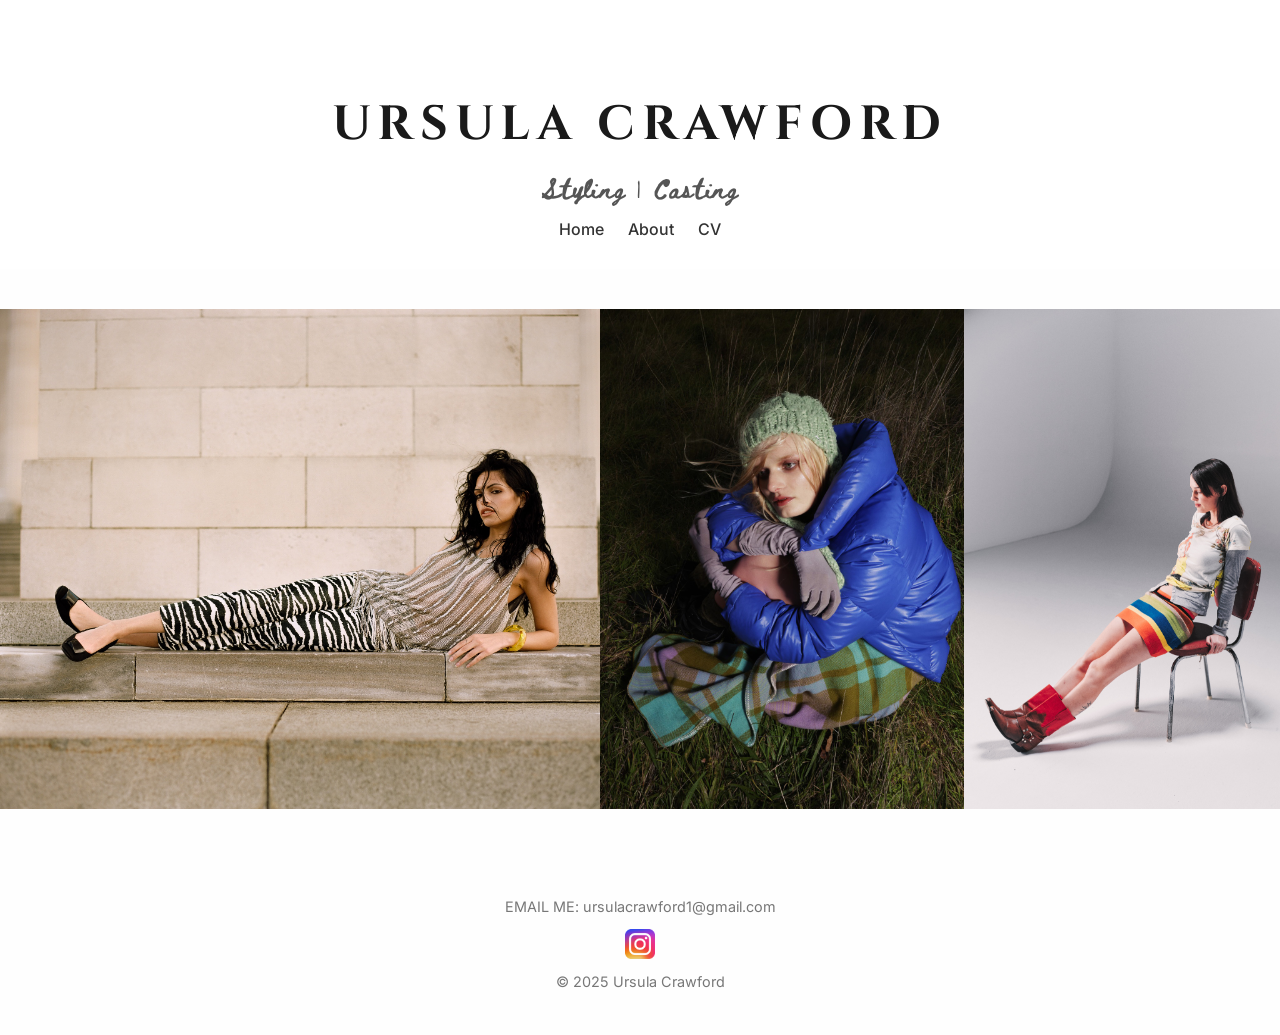
==== index.html @ 493cf3ad "Update index.html" ====
<!DOCTYPE html>
<html lang="en">

<head>
  <meta charset="UTF-8" />
  <meta name="viewport" content="width=device-width, initial-scale=1.0" />
  <title>Ursula Crawford | Home</title>
  <link rel="icon" href="faviconuc.png" type="image/png">
  <!-- Google Fonts: Cinzel, Inter, Beth Ellen -->
  <link href="https://fonts.googleapis.com/css2?family=Cinzel:wght@400;700&family=Inter:wght@300;500&display=swap" rel="stylesheet">
  <link href="https://fonts.googleapis.com/css2?family=Beth+Ellen&display=swap" rel="stylesheet">
  <style>
    /* Reset link styles globally */
    a {
      text-decoration: none;
      color: inherit;
    }

    body {
      margin: 0;
      font-family: 'Inter', sans-serif;
      background-color: #fefefe;
      color: #1a1a1a;
    }

    header {
      background-color: #fff;
      padding: 60px 20px 30px;
      text-align: center;
    }

     header h1 {
      font-family: 'Cinzel', serif;
      font-weight: 700;
      font-size: 3rem;
      margin-bottom: 10px;
      letter-spacing: 0.15em;
    }
      .subheading {
      font-family: 'Beth Ellen', cursive;
      font-size: 1.2rem;
      letter-spacing: 0.1em;
      margin: 0;
      color: #555;
    }


    nav {
      text-align: center;
      margin-top: 10px;
    }

    nav a {
      margin: 0 10px;
      font-weight: 500;
      color: #333;
      /* text-decoration reset by global rule */
    }

    nav a:hover {
      text-decoration: underline;
    }

    .scroll-gallery {
      overflow: hidden;
      white-space: nowrap;
      box-sizing: border-box;
      position: relative;
      padding: 40px 0;
    }


    .scroll-gallery .scroll-track {
      display: inline-block;
      animation: scroll 30s linear infinite;
    }
    
    .scroll-track:hover {
    animation-play-state: paused;
    }

    .scroll-gallery img {
  height: 500px;
  width: auto;
  margin-right: -40px;
  object-fit: cover;
  border-radius: 0;
}

    @keyframes scroll {
      0% { transform: translateX(0); }
      100% { transform: translateX(-50%); }
    }

    /* Social icon sizing */
    .social-icon {
      width: 30px;
      height: auto;
      vertical-align: middle;
    }

    footer {
      text-align: center;
      padding: 30px 20px;
      font-size: 0.9rem;
      color: #777;
    }
  </style>
</head>

<body>
  <header>
    <h1>URSULA CRAWFORD</h1>
    <h2 class="subheading">Styling | Casting</h2>
    <nav>
      <a href="index.html">Home</a>
      <a href="about.html">About</a>
      <a href="cv.html">CV</a>
    </nav>
  </header>

  <section class="scroll-gallery">
    <div class="scroll-track">
      <img src="hineweb.jpg" alt="Portfolio Image 1">
      <img src="kataweb.jpeg" alt="Portfolio Image 2">
      <img src="naywebjpg.jpg" alt="Portfolio Image 3">
      <img src="heidiweb.jpg" alt="Portfolio Image 4">
      <img src="hineweb2.jpeg" alt="Portfolio Image 5">
      <img src="elliotweb.jpg" alt="Portfolio Image 6">
      <img src="timoweb.jpg" alt="Portfolio Image 7">
      <img src="nayweb2.jpg" alt="Portfolio Image 8">
      <img src="elliotweb2.jpg" alt="Portfolio Image 9">
      <img src="timoweb2.jpg" alt="Portfolio Image 10">
      <!-- repeat images to ensure continuous scroll -->
      <img src="hineweb.jpg" alt="Portfolio Image 1">
      <img src="kataweb.jpeg" alt="Portfolio Image 2">
      <img src="naywebjpg.jpg" alt="Portfolio Image 3">
      <img src="heidiweb.jpg" alt="Portfolio Image 4">
      <img src="hineweb2.jpeg" alt="Portfolio Image 5">
      <img src="elliotweb.jpg" alt="Portfolio Image 6">
      <img src="timoweb.jpg" alt="Portfolio Image 7">
       <img src="nayweb2.jpg" alt="Portfolio Image 8">
      <img src="elliotweb2.jpg" alt="Portfolio Image 9">
      <img src="timoweb2.jpg" alt="Portfolio Image 10">
    </div>
  </section>

  <footer>
    <p>EMAIL ME: <a href="mailto:ursulacrawford1@gmail.com">ursulacrawford1@gmail.com</a></p>
    <p>
      <a href="https://www.instagram.com/ursula0040" target="_blank">
        <img src="instagram.png" alt="Instagram" class="social-icon">
      </a>
    </p>
    <p>&copy; 2025 Ursula Crawford</p>
  </footer>
</body>

</html>
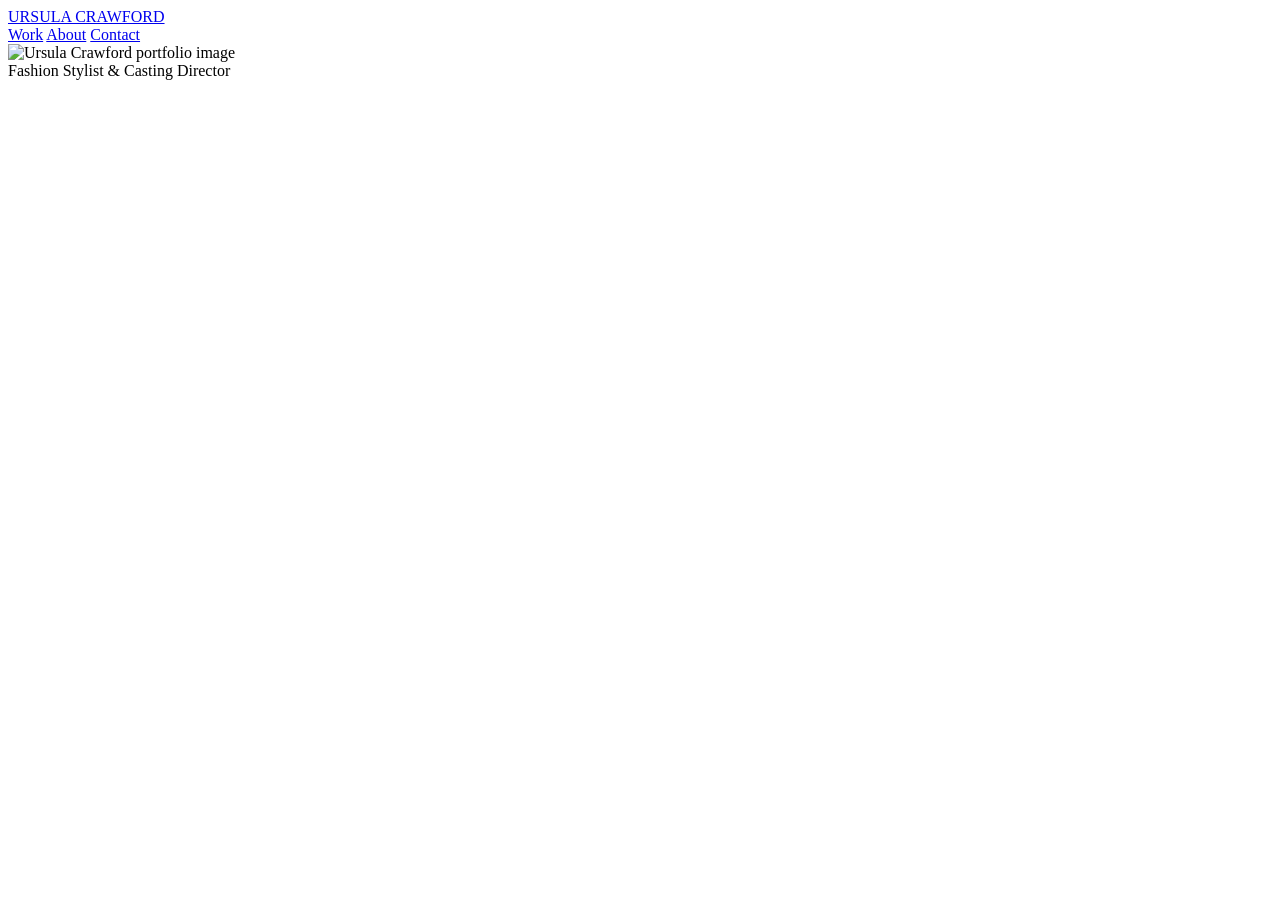
==== commit 11b63c65: "Update index.html" ====
--- a/index.html
+++ b/index.html
@@ -2,158 +2,70 @@
 <html lang="en">
 
 <head>
-  <meta charset="UTF-8" />
-  <meta name="viewport" content="width=device-width, initial-scale=1.0" />
-  <title>Ursula Crawford | Home</title>
-  <link rel="icon" href="faviconuc.png" type="image/png">
-  <!-- Google Fonts: Cinzel, Inter, Beth Ellen -->
-  <link href="https://fonts.googleapis.com/css2?family=Cinzel:wght@400;700&family=Inter:wght@300;500&display=swap" rel="stylesheet">
-  <link href="https://fonts.googleapis.com/css2?family=Beth+Ellen&display=swap" rel="stylesheet">
-  <style>
-    /* Reset link styles globally */
-    a {
-      text-decoration: none;
-      color: inherit;
-    }
 
-    body {
-      margin: 0;
-      font-family: 'Inter', sans-serif;
-      background-color: #fefefe;
-      color: #1a1a1a;
-    }
+<meta charset="UTF-8">
+<meta name="viewport" content="width=device-width, initial-scale=1.0">
 
-    header {
-      background-color: #fff;
-      padding: 60px 20px 30px;
-      text-align: center;
-    }
+<title>Ursula Crawford</title>
 
-     header h1 {
-      font-family: 'Cinzel', serif;
-      font-weight: 700;
-      font-size: 3rem;
-      margin-bottom: 10px;
-      letter-spacing: 0.15em;
-    }
-      .subheading {
-      font-family: 'Beth Ellen', cursive;
-      font-size: 1.2rem;
-      letter-spacing: 0.1em;
-      margin: 0;
-      color: #555;
-    }
+<link rel="stylesheet" href="style.css">
+
+<link href="https://fonts.googleapis.com/css2?family=Cormorant+Garamond:wght@300;400&family=Inter:wght@300;400&display=swap" rel="stylesheet">
+
+</head>
 
 
-    nav {
-      text-align: center;
-      margin-top: 10px;
-    }
-
-    nav a {
-      margin: 0 10px;
-      font-weight: 500;
-      color: #333;
-      /* text-decoration reset by global rule */
-    }
-
-    nav a:hover {
-      text-decoration: underline;
-    }
-
-    .scroll-gallery {
-      overflow: hidden;
-      white-space: nowrap;
-      box-sizing: border-box;
-      position: relative;
-      padding: 40px 0;
-    }
+<body class="home">
 
 
-    .scroll-gallery .scroll-track {
-      display: inline-block;
-      animation: scroll 30s linear infinite;
-    }
-    
-    .scroll-track:hover {
-    animation-play-state: paused;
-    }
+<header>
 
-    .scroll-gallery img {
-  height: 500px;
-  width: auto;
-  margin-right: -40px;
-  object-fit: cover;
-  border-radius: 0;
-}
+<a class="logo" href="index.html">
+URSULA CRAWFORD
+</a>
 
-    @keyframes scroll {
-      0% { transform: translateX(0); }
-      100% { transform: translateX(-50%); }
-    }
 
-    /* Social icon sizing */
-    .social-icon {
-      width: 30px;
-      height: auto;
-      vertical-align: middle;
-    }
+<nav>
 
-    footer {
-      text-align: center;
-      padding: 30px 20px;
-      font-size: 0.9rem;
-      color: #777;
-    }
-  </style>
-</head>
+<a href="work.html">Work</a>
+<a href="about.html">About</a>
+<a href="contact.html">Contact</a>
 
-<body>
-  <header>
-    <h1>URSULA CRAWFORD</h1>
-    <h2 class="subheading">Styling | Casting</h2>
-    <nav>
-      <a href="index.html">Home</a>
-      <a href="about.html">About</a>
-      <a href="cv.html">CV</a>
-    </nav>
-  </header>
+</nav>
 
-  <section class="scroll-gallery">
-    <div class="scroll-track">
-      <img src="hineweb.jpg" alt="Portfolio Image 1">
-      <img src="kataweb.jpeg" alt="Portfolio Image 2">
-      <img src="naywebjpg.jpg" alt="Portfolio Image 3">
-      <img src="heidiweb.jpg" alt="Portfolio Image 4">
-      <img src="hineweb2.jpeg" alt="Portfolio Image 5">
-      <img src="elliotweb.jpg" alt="Portfolio Image 6">
-      <img src="timoweb.jpg" alt="Portfolio Image 7">
-      <img src="nayweb2.jpg" alt="Portfolio Image 8">
-      <img src="elliotweb2.jpg" alt="Portfolio Image 9">
-      <img src="timoweb2.jpg" alt="Portfolio Image 10">
-      <!-- repeat images to ensure continuous scroll -->
-      <img src="hineweb.jpg" alt="Portfolio Image 1">
-      <img src="kataweb.jpeg" alt="Portfolio Image 2">
-      <img src="naywebjpg.jpg" alt="Portfolio Image 3">
-      <img src="heidiweb.jpg" alt="Portfolio Image 4">
-      <img src="hineweb2.jpeg" alt="Portfolio Image 5">
-      <img src="elliotweb.jpg" alt="Portfolio Image 6">
-      <img src="timoweb.jpg" alt="Portfolio Image 7">
-       <img src="nayweb2.jpg" alt="Portfolio Image 8">
-      <img src="elliotweb2.jpg" alt="Portfolio Image 9">
-      <img src="timoweb2.jpg" alt="Portfolio Image 10">
-    </div>
-  </section>
 
-  <footer>
-    <p>EMAIL ME: <a href="mailto:ursulacrawford1@gmail.com">ursulacrawford1@gmail.com</a></p>
-    <p>
-      <a href="https://www.instagram.com/ursula0040" target="_blank">
-        <img src="instagram.png" alt="Instagram" class="social-icon">
-      </a>
-    </p>
-    <p>&copy; 2025 Ursula Crawford</p>
-  </footer>
+</header>
+
+
+
+<main>
+
+
+<section class="hero">
+
+
+<img 
+src="images/hero.jpg" 
+alt="Ursula Crawford portfolio image"
+>
+
+
+</section>
+
+
+</main>
+
+
+<footer>
+
+Fashion Stylist & Casting Director
+
+</footer>
+
+
+
+<script src="script.js"></script>
+
 </body>
 
 </html>
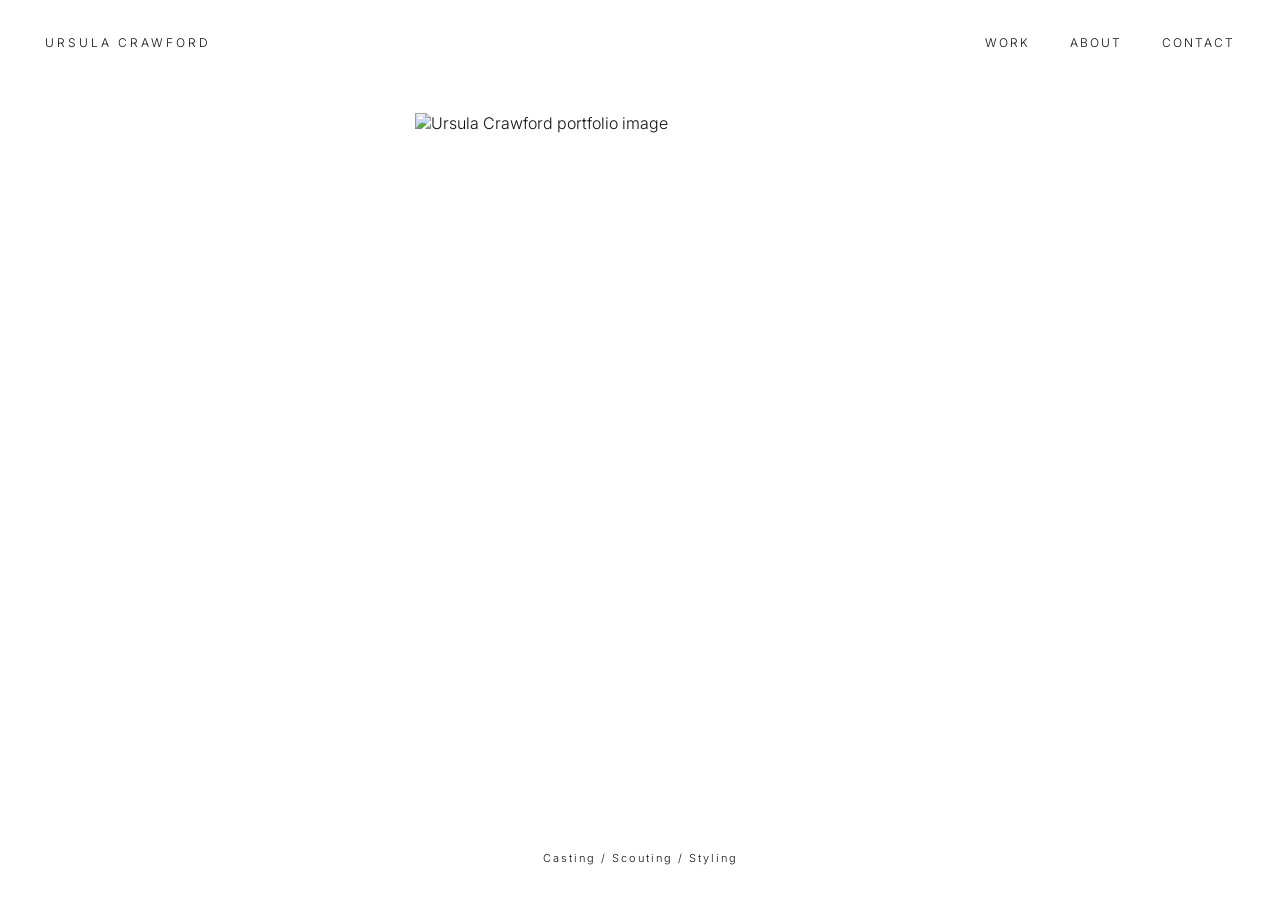
==== commit 83b23099: "Update index.html" ====
--- a/index.html
+++ b/index.html
@@ -58,7 +58,7 @@
 
 <footer>
 
-Fashion Stylist & Casting Director
+Casting / Scouting / Styling 
 
 </footer>
 
--- a/style.css
+++ b/style.css
@@ -0,0 +1,383 @@
+*{
+
+margin:0;
+padding:0;
+box-sizing:border-box;
+
+}
+
+
+
+body{
+
+background:#fff;
+
+color:#111;
+
+font-family:"Inter",sans-serif;
+
+font-weight:300;
+
+overflow-x:hidden;
+
+}
+
+
+
+header{
+
+position:fixed;
+
+top:0;
+
+left:0;
+
+width:100%;
+
+padding:35px 45px;
+
+display:flex;
+
+justify-content:space-between;
+
+z-index:10;
+
+}
+
+
+
+.logo{
+
+font-size:12px;
+
+letter-spacing:3px;
+
+text-decoration:none;
+
+color:#111;
+
+}
+
+
+
+nav{
+
+display:flex;
+
+gap:40px;
+
+}
+
+
+
+nav a{
+
+font-size:12px;
+
+text-transform:uppercase;
+
+letter-spacing:2px;
+
+color:#111;
+
+text-decoration:none;
+
+transition:.4s;
+
+}
+
+
+
+nav a:hover{
+
+opacity:.4;
+
+}
+
+
+
+
+
+.hero{
+
+height:100vh;
+
+display:flex;
+
+align-items:center;
+
+justify-content:center;
+
+}
+
+
+
+.hero img{
+
+height:75vh;
+
+width:auto;
+
+aspect-ratio:2/3;
+
+object-fit:cover;
+
+animation:appear 1.8s ease;
+
+}
+
+
+
+
+
+@keyframes appear{
+
+from{
+
+opacity:0;
+
+transform:translateY(40px);
+
+}
+
+
+to{
+
+opacity:1;
+
+transform:none;
+
+}
+
+}
+
+
+
+
+
+footer{
+
+position:fixed;
+
+bottom:35px;
+
+left:0;
+
+width:100%;
+
+text-align:center;
+
+font-size:11px;
+
+letter-spacing:2px;
+
+}
+
+
+
+
+
+.work-page{
+
+padding:150px 50px;
+
+}
+
+
+
+h1{
+
+font-family:"Cormorant Garamond";
+
+font-size:60px;
+
+font-weight:300;
+
+margin-bottom:80px;
+
+}
+
+
+
+.projects{
+
+display:grid;
+
+grid-template-columns:repeat(2,1fr);
+
+gap:80px;
+
+}
+
+
+
+.project{
+
+text-decoration:none;
+
+color:black;
+
+}
+
+
+
+.project img{
+
+width:100%;
+
+transition:.6s;
+
+}
+
+
+
+.project:hover img{
+
+transform:scale(1.03);
+
+}
+
+
+
+.project span{
+
+display:block;
+
+margin-top:20px;
+
+font-size:12px;
+
+letter-spacing:2px;
+
+}
+
+
+
+
+
+.about{
+
+height:100vh;
+
+display:flex;
+
+align-items:center;
+
+justify-content:center;
+
+gap:100px;
+
+padding:100px;
+
+}
+
+
+
+.about img{
+
+width:350px;
+
+aspect-ratio:2/3;
+
+object-fit:cover;
+
+}
+
+
+
+.bio{
+
+max-width:420px;
+
+font-family:"Cormorant Garamond";
+
+font-size:32px;
+
+line-height:1.3;
+
+}
+
+
+
+
+
+.contact{
+
+height:100vh;
+
+display:flex;
+
+flex-direction:column;
+
+align-items:center;
+
+justify-content:center;
+
+gap:35px;
+
+}
+
+
+
+.contact a{
+
+font-size:20px;
+
+color:black;
+
+text-decoration:none;
+
+letter-spacing:2px;
+
+}
+
+
+
+
+
+@media(max-width:700px){
+
+
+header{
+
+padding:25px;
+
+}
+
+
+nav{
+
+gap:15px;
+
+}
+
+
+.hero img{
+
+width:75vw;
+
+height:auto;
+
+}
+
+
+
+.projects{
+
+grid-template-columns:1fr;
+
+}
+
+
+
+.about{
+
+flex-direction:column;
+
+padding:40px;
+
+}
+
+
+
+}
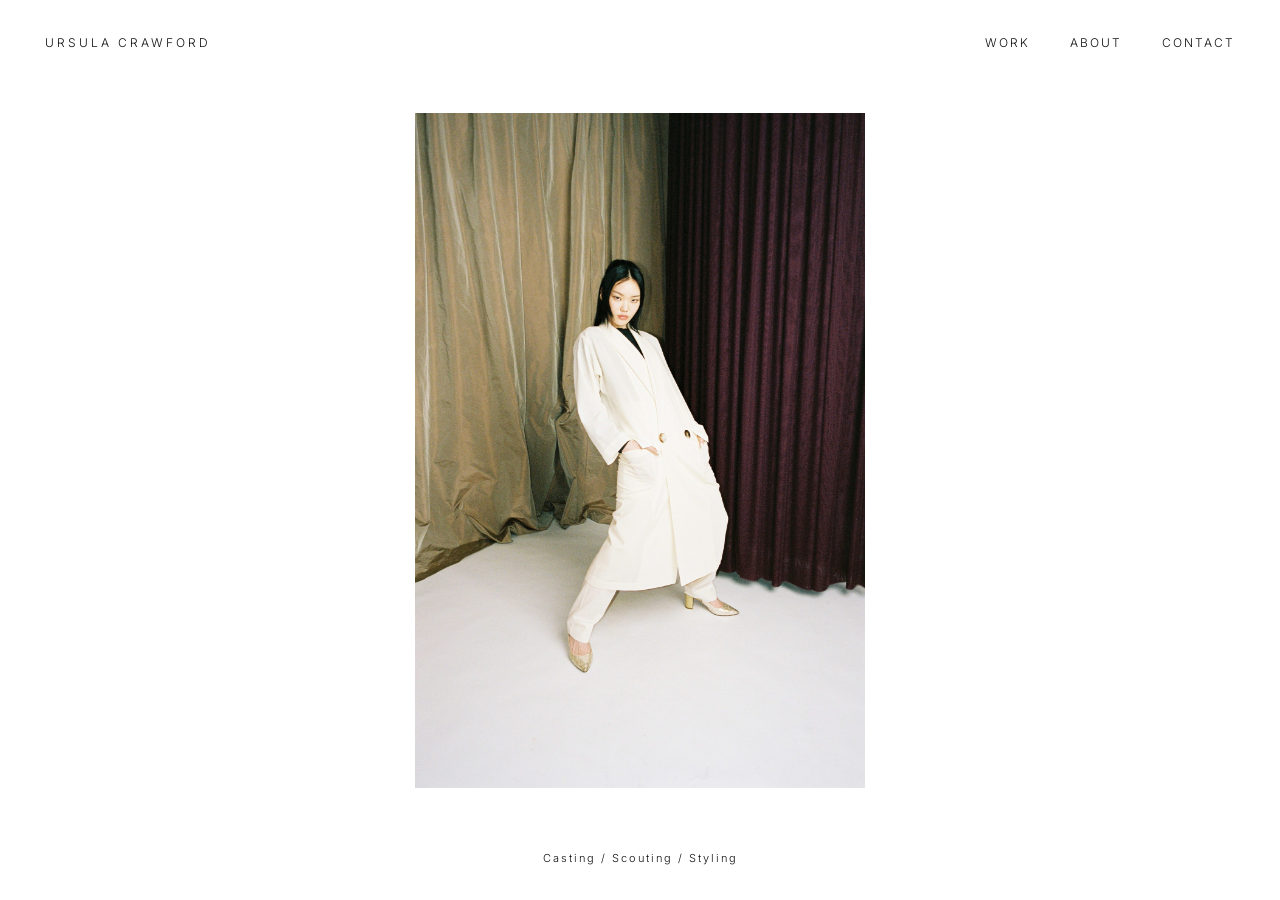
==== commit 59cc65dd: "Update index.html" ====
--- a/index.html
+++ b/index.html
@@ -45,7 +45,7 @@
 
 
 <img 
-src="images/hero.jpg" 
+src="knowthyself.jpg" 
 alt="Ursula Crawford portfolio image"
 >
 
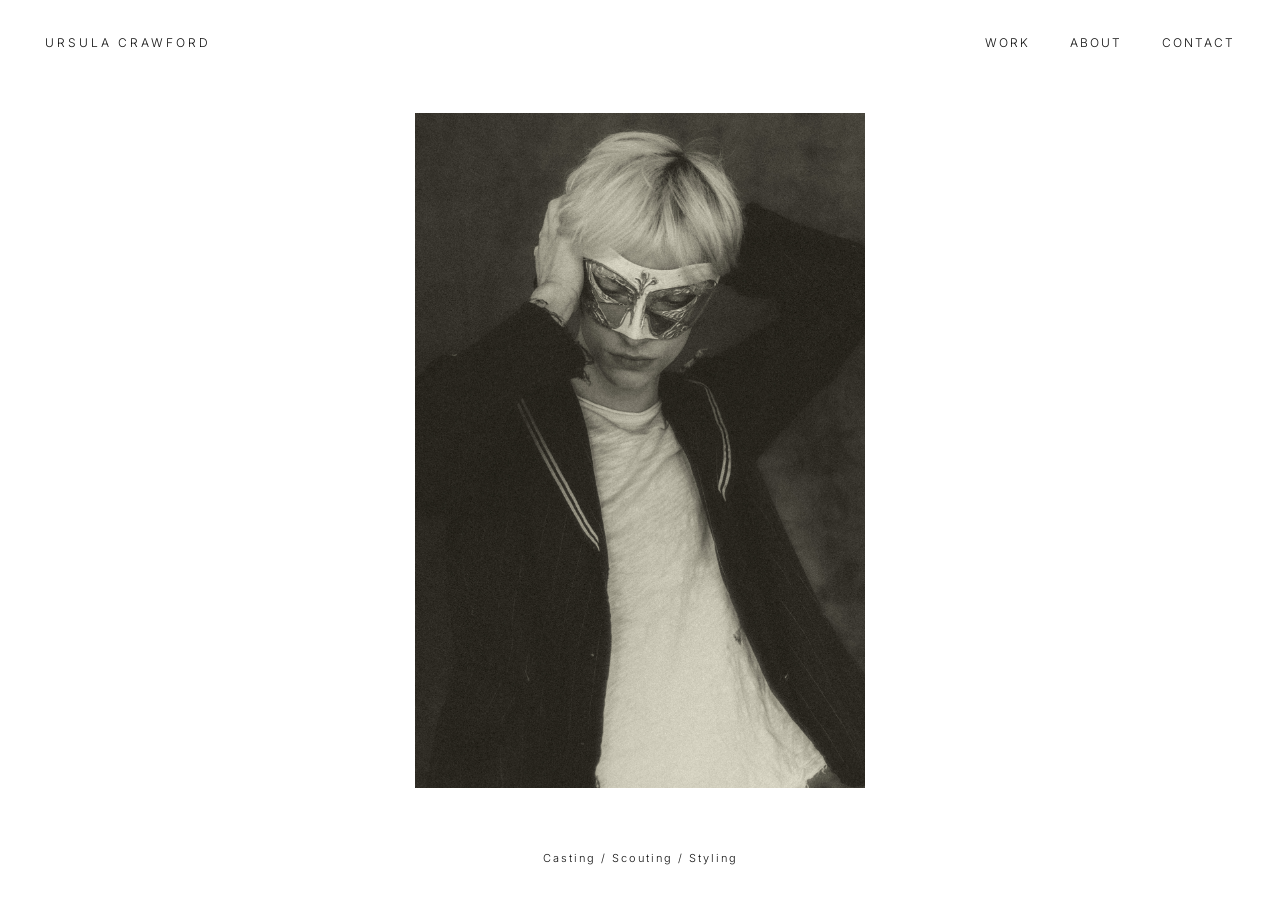
==== commit 892ad5e0: "Update index.html" ====
--- a/index.html
+++ b/index.html
@@ -45,7 +45,7 @@
 
 
 <img 
-src="knowthyself.jpg" 
+src="images/26_A7832.jpg" 
 alt="Ursula Crawford portfolio image"
 >
 
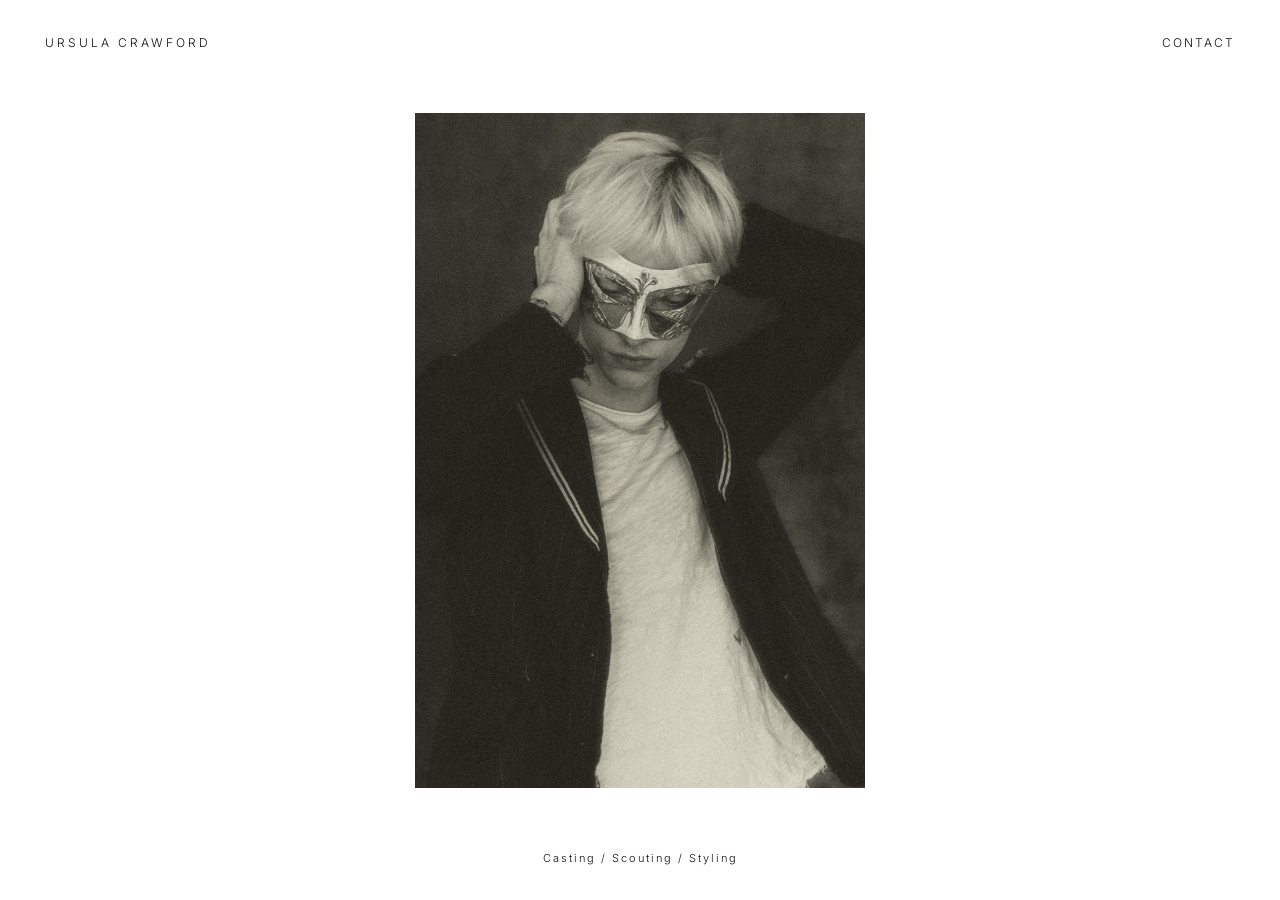
==== commit 777bb4db: "Update index.html" ====
--- a/index.html
+++ b/index.html
@@ -27,8 +27,6 @@
 
 <nav>
 
-<a href="work.html">Work</a>
-<a href="about.html">About</a>
 <a href="contact.html">Contact</a>
 
 </nav>
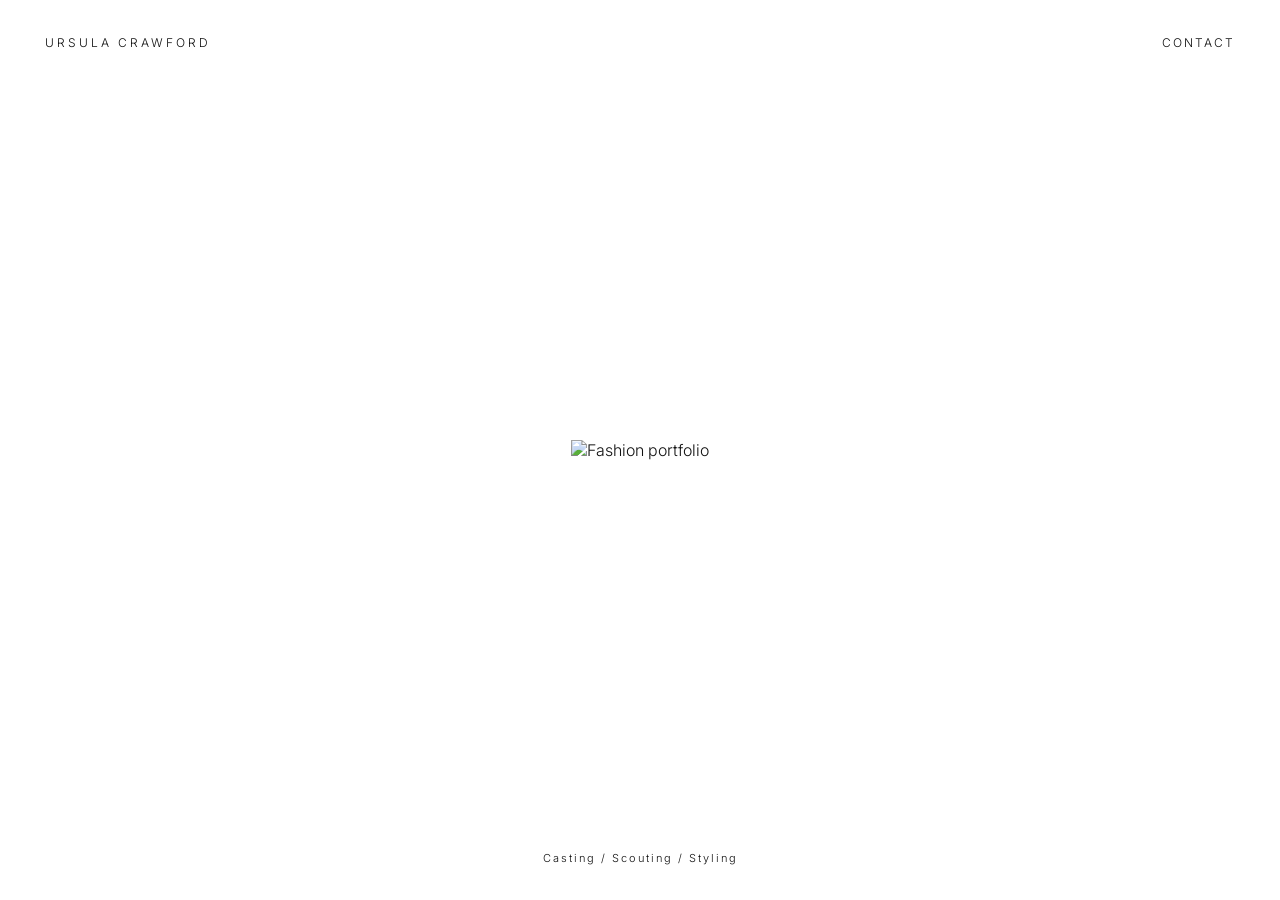
==== commit 1de0cae8: "Update index.html" ====
--- a/index.html
+++ b/index.html
@@ -42,11 +42,15 @@
 <section class="hero">
 
 
+<div class="hero-image">
+
 <img 
-src="images/26_A7832.jpg" 
-alt="Ursula Crawford portfolio image"
+id="changing-image"
+src="images/look1.jpg"
+alt="Fashion portfolio"
 >
 
+</div>
 
 </section>
 
